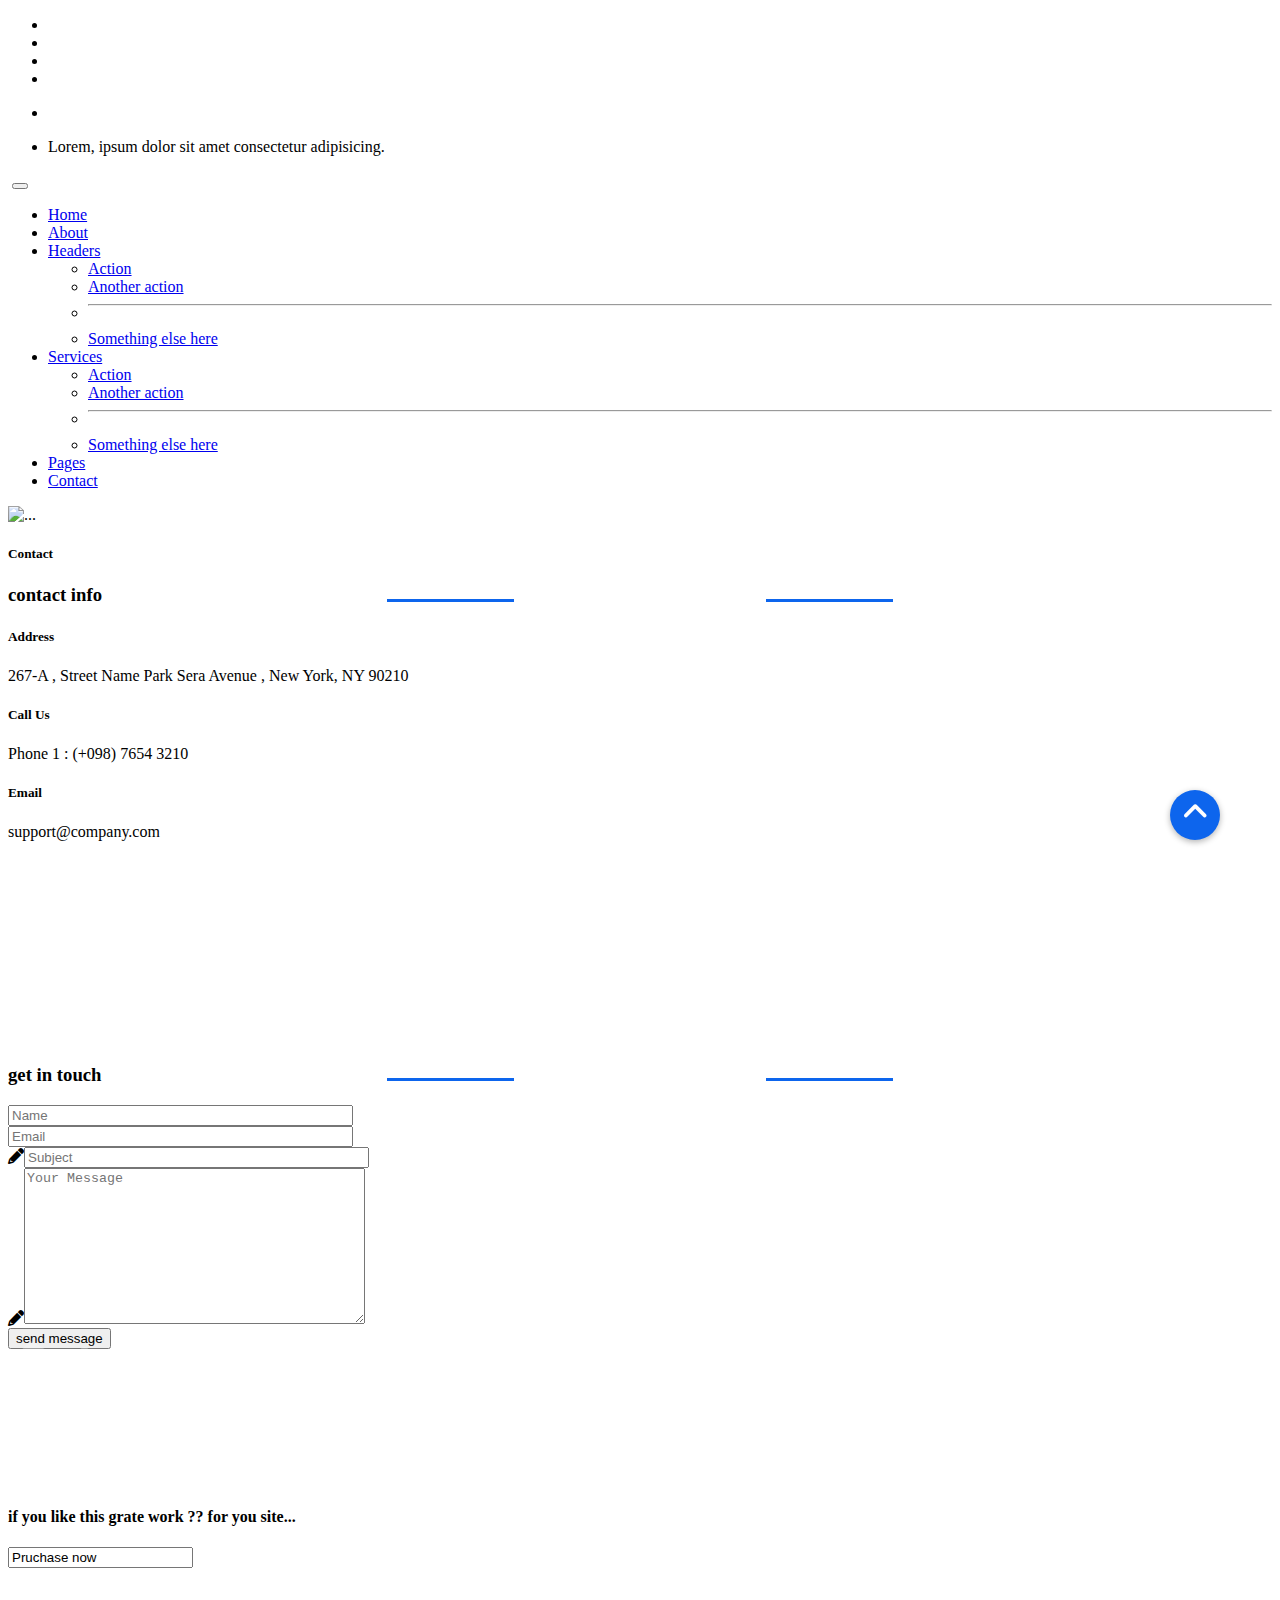
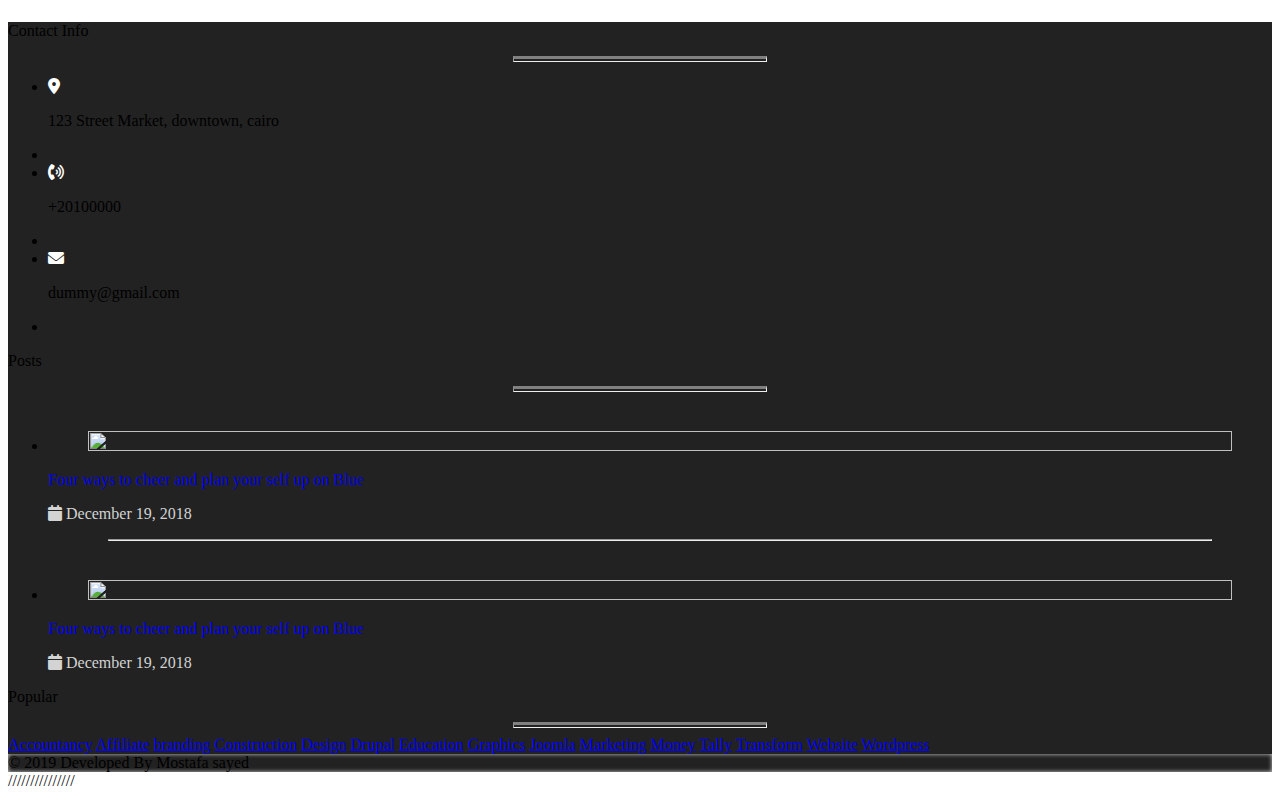
==== contact.html @ 852ded5d "all is done" ====
<!DOCTYPE html>
<html lang="en">

<head>
    <meta charset="UTF-8" />
    <meta http-equiv="X-UA-Compatible" content="IE=edge" />
    <meta name="viewport" content="width=device-width, initial-scale=1.0" />
    <title>Document</title>
    <link rel="stylesheet" href="css/all.css">
    <!--bootsrap-->
    <link href="https://cdn.jsdelivr.net/npm/bootstrap@5.1.3/dist/css/bootstrap.min.css" rel="stylesheet" integrity="sha384-1BmE4kWBq78iYhFldvKuhfTAU6auU8tT94WrHftjDbrCEXSU1oBoqyl2QvZ6jIW3" crossorigin="anonymous" />
    <link rel="stylesheet" href="css/style.css" />
</head>

<body>
    <div class=" bg-primary text-white">
        <div class="d-flex flex-row  container p-2  col-md-7">
            <ul class="row-cols-auto border-end">
                <li class="d-inline-block w-10 nav-link "><a href="#"><i class="fa-brands fa-facebook-f"></i></a></li>
                <li class="d-inline-block w-10 nav-link "><a href="#"><i class="fa-brands fa-twitter"></i></a></li>
                <li class="d-inline-block w-10 nav-link "><a href="#"><i class="fa-brands fa-linkedin-in"></i></a></li>
                <li class="d-inline-block w-10 nav-link "><a href="#"><i class="fa-brands fa-instagram"></i></a></li>
            </ul>
            <ul class="row-cols-auto ">
                <li class="nav-item w-10 p-2 d-inline-block"><i class="fa-solid fa-location-dot"></i></li>
                <li class="nav-item w-10 p-2 d-inline-block">
                    <p>Lorem, ipsum dolor sit amet consectetur adipisicing.</p>
                </li>
            </ul>
        </div>
        <!--second part-->
    </div>
    <!--//////////////////////////////////////// start of  navbar ///////////////////////////////////////////////////////////////-->
    <nav class="navbar navbar-expand-lg navbar-light bg-light">
        <div class="container">
            <a class="navbar-brand" href="#"><img src="http://digitaltemplatemarket.com/wp/tradex-premium/wp-content/uploads/sites/6/2019/05/Trade-X-Logo.png" alt="" /></a>
            <button class="navbar-toggler" type="button" data-bs-toggle="collapse" data-bs-target="#navbarSupportedContent" aria-controls="navbarSupportedContent" aria-expanded="false" aria-label="Toggle navigation">
          <span class="navbar-toggler-icon"></span>
        </button>
            <div class="collapse navbar-collapse" id="navbarSupportedContent">
                <ul class="navbar-nav ms-auto mb-2 mb-lg-0">
                    <li class="nav-item">
                        <a class="nav-link active" aria-current="page" href="#">Home</a>
                    </li>
                    <li class="nav-item">
                        <a class="nav-link" href="#">About</a>
                    </li>
                    <li class="nav-item dropdown">
                        <a class="nav-link dropdown-toggle" href="#" id="navbarDropdown" role="button" data-bs-toggle="dropdown" aria-expanded="false">
                Headers
              </a>
                        <ul class="dropdown-menu" aria-labelledby="navbarDropdown">
                            <li><a class="dropdown-item" href="#">Action</a></li>
                            <li><a class="dropdown-item" href="#">Another action</a></li>
                            <li>
                                <hr class="dropdown-divider" />
                            </li>
                            <li>
                                <a class="dropdown-item" href="#">Something else here</a>
                            </li>
                        </ul>
                    </li>
                    <li class="nav-item dropdown">
                        <a class="nav-link dropdown-toggle" href="#" id="navbarDropdown2" role="button" data-bs-toggle="dropdown" aria-expanded="false">
                Services
              </a>
                        <ul class="dropdown-menu" aria-labelledby="navbarDropdown2">
                            <li><a class="dropdown-item" href="#">Action</a></li>
                            <li><a class="dropdown-item" href="#">Another action</a></li>
                            <li>
                                <hr class="dropdown-divider" />
                            </li>
                            <li>
                                <a class="dropdown-item" href="#">Something else here</a>
                            </li>
                        </ul>
                    </li>
                    <li class="nav-item dropdown">
                        <a class="nav-link dropdown-toggle" href="#" id="navbarDropdown2" role="button" data-bs-toggle="dropdown" aria-expanded="false">Pages</a>
                    </li>
                    </li>
                    <li class="nav-item ">
                        <a class="nav-link " href="contact.html" target="_blank">Contact</a>
                    </li>
                </ul>
            </div>
        </div>
    </nav>
    <!--//////////////////////////////////////// start of  collapse///////////////////////////////////////////////////////////////-->
    <div id="carouselExampleControls" class="carousel slide mb-5 carousel-fade" data-bs-ride="carousel">

        <div class="carousel-inner">
            <div class="carousel-item active">
                <div class="card-img-overlay bg-dark bg-opacity-75"></div>
                <img src="http://dazzlersoftware.com/testwp/munix-pro/wp-content/themes/munix-pro/img/abt-ban.jpg" class="d-block w-100" alt="..." />
                <div class="carousel-caption d-none d-md-block">
                    <h5 class="fs-1">Contact</h5>
                </div>
            </div>
        </div>
    </div>
    <!--////////////////////////////////////////start of  form///////////////////////////////////////////////////////////////-->
    <section class="section-space bg-w">
        <div class="container">
            <div class="row">
                <!--======== features =========-->
                <div class="features">
                    <div class="col-sm-12">
                        <div class="all-title">

                            <h3 class="sec-title">
                                <span>contact info</span>
                            </h3>


                        </div>
                    </div>


                    <div class="col-md-4 col-sm-6 col-xs-12">
                        <div class="features-box">
                            <i class="flat flaticon-location-pin"></i>
                            <h5>Address</h5>
                            <p>267-A , Street Name Park Sera Avenue , New York, NY 90210</p>

                        </div>
                    </div>
                    <div class="col-md-4 col-sm-6 col-xs-12">
                        <div class="features-box">
                            <i class="flat flaticon-phone-call"></i>
                            <h5>Call Us</h5>
                            <p>Phone 1 : (+098) 7654 3210</p>

                        </div>
                    </div>
                    <div class="col-md-4 col-sm-6 col-xs-12">
                        <div class="features-box">
                            <i class="flat flaticon-email"></i>
                            <h5>Email</h5>
                            <p>support@company.com</p>

                        </div>
                    </div>
                </div>
                <p>&nbsp;</p>
                <p>&nbsp;</p>
                <p>&nbsp;</p>
                <p>&nbsp;</p>
                <p>&nbsp;</p>
                <p>&nbsp;</p>
                <div class="all-title mb-30">
                    <h3 class="sec-title">
                        <span>get in touch</span>
                    </h3>
                    <p class="title-bot-30"> </p>
                </div>
                <div role="form" class="wpcf7" id="wpcf7-f137-p16-o1" lang="en-US" dir="ltr">
                    <div class="screen-reader-response"></div>
                    <form action="/wp/tradex-premium/contact/#wpcf7-f137-p16-o1" method="post" class="wpcf7-form" novalidate="novalidate">
                        <div style="display: none;">
                            <input type="hidden" name="_wpcf7" value="137">
                            <input type="hidden" name="_wpcf7_version" value="5.0.4">
                            <input type="hidden" name="_wpcf7_locale" value="en_US">
                            <input type="hidden" name="_wpcf7_unit_tag" value="wpcf7-f137-p16-o1">
                            <input type="hidden" name="_wpcf7_container_post" value="16">
                        </div>
                        <div class="comment-form">
                            <div class="col-md-4">
                                <div class="form-wrap">
                                    <i class="fa fa-user-o"></i><span class="wpcf7-form-control-wrap name"><input type="text" name="name" value="" size="40" class="wpcf7-form-control wpcf7-text wpcf7-validates-as-required form-control" aria-required="true" aria-invalid="false" placeholder="Name"></span></div>
                            </div>
                            <div class="col-md-4">
                                <div class="form-wrap">
                                    <i class="fa fa-envelope-o"></i><span class="wpcf7-form-control-wrap email"><input type="email" name="email" value="" size="40" class="wpcf7-form-control wpcf7-text wpcf7-email wpcf7-validates-as-required wpcf7-validates-as-email form-control" aria-required="true" aria-invalid="false" placeholder="Email"></span></div>
                            </div>
                            <div class="col-md-4">
                                <div class="form-wrap">
                                    <i class="fa fa-pencil"></i><span class="wpcf7-form-control-wrap subject"><input type="text" name="subject" value="" size="40" class="wpcf7-form-control wpcf7-text wpcf7-validates-as-required form-control" aria-required="true" aria-invalid="false" placeholder="Subject"></span></div>
                            </div>
                            <div class="col-md-12">
                                <div class="form-wrap">
                                    <i class="fa fa-pencil"></i><span class="wpcf7-form-control-wrap message"><textarea name="message" cols="40" rows="10" class="wpcf7-form-control wpcf7-textarea form-control" aria-invalid="false" placeholder="Your Message"></textarea></span></div>
                            </div>
                            <div class="col-md-12">
                                <input type="submit" value="send message" class="wpcf7-form-control wpcf7-submit btn btn-custom"><span class="ajax-loader"></span>
                            </div>
                        </div>
                        <div class="wpcf7-response-output wpcf7-display-none"></div>
                    </form>
                </div>
            </div>
        </div>
    </section>
    <!--////////////////////////////////////////start of  talk us///////////////////////////////////////////////////////////////-->
    <div class=" bg-primary" style="padding: 3% 0%;">
        <div class="container d-flex flex-row flex-nowrap justify-content-between position-relative">
            <i class="fa-solid fa-phone-volume col-1 position-absolute call-icon"></i>
            <h4 class="fw-bold text-white  px-3 py-3">if you like this grate work ?? for you site...</h4>
            <input class="btn border rounded-pill w-auto mb-4 mt-4 fs-lg-5 bg-white fw-bold text-primary py-3 px-md-5 px-lg-5 px-sm-2" value="Pruchase now">
        </div>
    </div>
    <!--////////////////////////////////////////start of  footer///////////////////////////////////////////////////////////////-->
    <footer class="">
        <div class="container">
            <div class="d-flex flex-row justify-content-between">
                <!--contact info col-->
                <div class="d-flex  flex-column flex-lg-nowrap flex-md-nowrap flex-sm-wrap col-md-4 col-sm-6 mb-30">
                    <p class="fw-bold fs-2 text-light">Contact Info</p>
                    <hr class="foot-hr text-primary border-primary">
                    <ul class="list-unstyled text-white">
                        <li>
                            <i class="fa-solid fa-location-dot d-inline-block"></i>
                            <p class="d-inline-block">123 Street Market, downtown, cairo</p>
                        </li>
                        <li>
                        </li>
                        <li><i class="fa-solid fa-phone-volume d-inline-block"></i>
                            <p class="d-inline-block">+20100000</p>
                        </li>
                        <li>
                        </li>
                        <li><i class="fa-solid fa-envelope"></i>
                            <p class="d-inline-block">dummy@gmail.com</p>
                        </li>
                        <li>
                        </li>
                    </ul>
                </div>
                <!--end of contact info col-->
                <!-- the 2dn col-->
                <div class="d-flex  flex-column flex-lg-nowrap flex-md-nowrap flex-sm-wrap col-md-4 col-sm-6 mb-30">
                    <p class="fw-bold fs-2 text-light">Posts</p>
                    <hr class="foot-hr text-primary border-primary">
                    <ul class="list-unstyled text-white">
                        <li class="d-flex flex-row">
                            <figure class="w-25 mx-2">
                                <a href="#">
                                    <img class="foot-img" src="https://digitaltemplatemarket.com/wp/tradex-premium/wp-content/uploads/sites/6/2018/11/gallery2-1.png" class="attachment-post-thumbnail size-post-thumbnail wp-post-image" alt="" loading="lazy" srcset="https://digitaltemplatemarket.com/wp/tradex-premium/wp-content/uploads/sites/6/2018/11/gallery2-1.png 427w, https://digitaltemplatemarket.com/wp/tradex-premium/wp-content/uploads/sites/6/2018/11/gallery2-1-227x300.png 227w">                                    </a>
                            </figure>
                            <div>
                                <a class="non-link text-white fs-5" href="#">Four ways to cheer and plan your self up on Blue</a>
                                <p style="color: lightgray;"><i class="fa fa-calendar"></i> December 19, 2018</p>
                            </div>
                        </li>
                        <hr class="text-center text-primary border-light bg-light border-3 border-bottom" style="width: 90%;">
                        <li class="d-flex flex-row">
                            <figure class="w-25 mx-2">
                                <a href="#">
                                    <img class="foot-img" src="https://digitaltemplatemarket.com/wp/tradex-premium/wp-content/uploads/sites/6/2018/11/bg3.jpg"> </a>
                            </figure>
                            <div>
                                <a class="non-link text-white fs-5" href="#">Four ways to cheer and plan your self up on Blue</a>
                                <p style="color: lightgray;"><i class="fa fa-calendar"></i> December 19, 2018</p>
                            </div>
                        </li>
                    </ul>
                </div>
                <!--end of the 2dn col-->
                <!-- the third col-->
                <div class="d-flex mx-4 flex-column flex-lg-nowrap flex-md-nowrap flex-sm-wrap col-md-4 col-sm-6 mb-30">
                    <p class="fw-bold fs-2 text-light">Popular</p>
                    <hr class="foot-hr text-primary border-primary">
                    <div>
                        <a href="#" class="foot-btns d-inline-block btn border rounded-pill bg-white text-black">Accountancy</a>
                        <a href="#" class="foot-btns d-inline-block btn border rounded-pill bg-white text-black">Affiliate</a>
                        <a href="#" class="foot-btns d-inline-block btn border rounded-pill bg-white text-black">branding</a>
                        <a href="#" class="foot-btns d-inline-block btn border rounded-pill bg-white text-black">Construction</a>
                        <a href="#" class="foot-btns d-inline-block btn border rounded-pill bg-white text-black">Design</a>
                        <a href="#" class="foot-btns d-inline-block btn border rounded-pill bg-white text-black">Drupal</a>
                        <a href="#" class="foot-btns d-inline-block btn border rounded-pill bg-white text-black">Education</a>
                        <a href="#" class="foot-btns d-inline-block btn border rounded-pill bg-white text-black">Graphics</a>
                        <a href="#" class="foot-btns d-inline-block btn border rounded-pill bg-white text-black">Joomla</a>
                        <a href="#" class="foot-btns d-inline-block btn border rounded-pill bg-white text-black">Marketing</a>
                        <a href="#" class="foot-btns d-inline-block btn border rounded-pill bg-white text-black">Money</a>
                        <a href="#" class="foot-btns d-inline-block btn border rounded-pill bg-white text-black">Tally</a>
                        <a href="#" class="foot-btns d-inline-block btn border rounded-pill bg-white text-black">Transform</a>
                        <a href="#" class="foot-btns d-inline-block btn border rounded-pill bg-white text-black">Website</a>
                        <a href="#" class="foot-btns d-inline-block btn border rounded-pill bg-white text-black">Wordpress</a></div>
                </div>

                <!--end of the third col-->
            </div>
            <!--end of flex row -->
        </div>
        <!--end of container -->
        <div class="text-capitalize text-center shadow-div">
            <div class="container">
                <div class="row">
                    <div class="col-sm-12 text-primary fw-bold fs-5 py-4">
                        <a>© 2019 Developed By Mostafa sayed</a>
                    </div>
                </div>
            </div>
        </div>
    </footer>
    <a id="scrollUpBtn" href="#">
        <i class="fa fa-angle-up"></i>
    </a>


    ///////////////
    <script src="https://cdn.jsdelivr.net/npm/bootstrap@5.1.3/dist/js/bootstrap.bundle.min.js " integrity="sha384-ka7Sk0Gln4gmtz2MlQnikT1wXgYsOg+OMhuP+IlRH9sENBO0LRn5q+8nbTov4+1p " crossorigin="anonymous "></script>
</body>

</html>
---- css/style.css ----
:root {
    /* adding my fonts */
    --blue: #0d65ed;
    --white: #faf0e6;
    --dark: #1a1a1a;
    /* other fonts for themes */
    --green: #1abc9c;
    --rose: #fc3d6a;
    --purple: #570be1;
    --orange-red: #ff784b;
}

.carousel-item img {
    height: 600px;
}

.carousel-caption {
    bottom: 13.25rem;
}

.carousel-indicators [data-bs-target] {
    width: 12px;
    height: 12px;
}

.carousel-indicators [data-bs-target]:hover {
    width: 15px;
    height: 15px;
    background-color: var(--dark);
    /* this is my color var */
}

.carousel-indicators {
    left: auto;
    flex-direction: column !important;
    justify-content: center;
    padding: 0;
    margin-right: 3%;
    margin-bottom: 13rem !important;
    margin-left: 15% !important;
    list-style: none;
}

.dropdown:hover .dropdown-menu {
    display: block;
}

.dropdown-item:focus,
.dropdown-item:hover {
    color: white;
    background-color: #3a6fa5;
}

.nav-pills .nav-link.active,
.nav-pills .show>.nav-link {
    background-color: olivedrab;
}

.progress-bar {
    width: 25%;
}

.progress-container:hover .progress-bar {
    width: 100%;
}

.fa-brands,
.fa-solid {
    color: white;
}

.black-icon {
    color: black;
    width: 16%;
    line-height: 5;
}

.black-icon * {
    font-size: 19px;
}

.detail-content:hover {
    color: var(--blue) !important;
}

.detail-box {
    margin: 0% 0%;
    padding: 0;
    padding-left: 1%;
    background-color: white;
}

.flodiv {
    left: -6%;
    top: 4%;
    width: 37%;
    height: 80%;
}

.hov:hover,
i:hover {
    color: var(--blue) !important;
}

.counters {
    width: 100%;
    margin: 40px 0px;
    background-color: whitesmoke;
}

.c-icon {
    vertical-align: middle;
    display: table-cell;
    height: 65px;
    width: 65px;
    box-shadow: 0px 0px 50px 0px rgb(67 67 67 / 25%);
    -webkit-box-shadow: 0px 0px 50px 0px rgb(67 67 67 / 25%);
    color: #0c65ed;
    font-size: 40px;
    padding-top: 9px;
    text-align: center;
    border-radius: 5px;
    margin-right: 10px;
    background-color: #fff;
}

.counter-wrap {
    margin: 0;
    margin-top: 30px;
    margin-bottom: 30px;
}

.counter-outer {
    vertical-align: middle;
    display: table-cell;
    padding-left: 25px;
    text-transform: capitalize;
    width: 60%;
}

.hidden {
    display: none;
}

.shown:hover+.hidden {
    display: inline-block;
}


/* ////////////////////////////// */

.showw-one {
    display: none;
}

.project-one:hover {
    box-shadow: 0 0 10px #1a1a1a;
}

.project-one:hover .showw-one {
    display: inline-block;
}

.row {
    justify-content: space-between;
}

.team {
    background-color: #f9f9f9;
}

.hi {
    border-color: black !important;
    width: 70%;
    margin-left: 14%;
    border: 2px solid black;
}

.members:hover .hi {
    display: none;
}

.sh {
    display: none;
}

.members:hover .sh {
    display: inline;
}

.up {
    width: 100%;
    top: 100%;
    position: absolute;
}

.members:hover .up {
    top: 77% !important;
}

.hovvv:hover {
    background-color: var(--green);
    text-decoration: none !important;
    color: white !important;
}

.not-link:hover {
    color: #f9f9f9;
}

.left-pill {
    border-bottom-right-radius: 0 !important;
    border-top-right-radius: 0 !important;
}

.right-pill {
    border-bottom-left-radius: 0 !important;
    border-top-left-radius: 0 !important;
}

.activeNow {
    background-color: var(--blue);
}

.activeNow a #pm-i {
    color: #fff !important;
}

.activeNow a #py-i {
    color: #fff !important;
}

.isActive {
    display: flex !important;
}

.isNotActive {
    display: none !important;
}

h3 {
    position: relative;
}

h3::before {
    text-align: center;
    content: "";
    color: var(--blue);
    display: inline-block;
    width: 10%;
    height: 3px;
    top: 65%;
    background-color: var(--blue);
    position: absolute;
    left: 30%;
}

h3::after {
    text-align: center;
    content: "";
    color: var(--blue);
    display: inline-block;
    width: 10%;
    height: 3px;
    top: 65%;
    background-color: var(--blue);
    position: absolute;
    right: 30%;
}

.redahov:hover .yup {
    margin-left: 4%;
}

.horHr {
    width: 30% !important;
    color: var(--blue);
    border-top: 3px solid !important;
}

.ele:hover {}

img {
    max-width: 100%;
    box-sizing: border-box;
}

.blog-img {
    transition: all 0.3s linear;
    width: 100%;
}

.ele:hover .blog-img {
    transform: scale(1.1) rotate(-2deg);
    max-width: 100%;
}

.ele:hover .slide_side {
    background-color: var(--blue) !important;
}

.ele:hover .horHr {
    width: 100% !important;
}

.meetClintTitle {
    margin-left: 25%;
    box-sizing: border-box;
}


/*.meetClintTitle::before {
    text-align: center;
    content: "";
    color: var(--blue);
    display: inline-block;
    width: 10%;
    height: 3px;
    top: 65%;
    background-color: var(--blue);
    position: absolute;
    left: -12%;
}*/


/* .meetClintTitle::after {
    text-align: center;
    content: "";
    color: var(--blue);
    display: inline-block;
    width: 10%;
    height: 4px;
    top: 7%;
    background-color: var(--blue);
    position: absolute;
    right: 30%;
} */

.meetClintTitle h3::after {
    display: none;
}

.meetClintTitle h3::before {
    left: 31%;
}

.call-icon {
    font-size: 100px;
    color: #fff;
    top: 50%;
    transform: translateY(-45%);
    opacity: 0.3;
    left: -7%;
}

.call-icon:hover {
    color: #fff !important;
}

footer {
    background-color: #222;
}

.shadow-div {
    box-shadow: 0px 0px 4px lightgrey inset;
}

.foot-hr {
    width: 20% !important;
    height: 2px !important;
    border-top: 3px solid !important;
}

.foot-btns {
    width: 70% !important;
    width: fit-content !important;
}

.foot-btns:hover {
    background-color: var(--blue) !important;
    color: white !important;
    border-color: var(--blue) !important;
}

.non-link {
    text-decoration: none;
}

.foot-img {
    height: 100% !important;
    width: 100% !important;
    margin-top: 2%;
}

.foot-img:hover {
    opacity: 0.5;
}

#scrollUpBtn {
    background-color: var(--blue);
    border-radius: 50%;
    bottom: 60px;
    right: 60px;
    box-shadow: 0 2px 6px 0 rgb(0 0 0 / 30%);
    color: #fff;
    font-size: 30px;
    height: 50px;
    text-align: center;
    width: 50px;
    line-height: 46px;
    -webkit-transition-duration: 500ms;
    transition-duration: 500ms;
    position: fixed;
    z-index: 2147483647;
    display: block;
}

#scrollUpBtn i:hover {
    color: white !important;
}

.cardd:hover .hidd {
    display: inline-block !important;
}
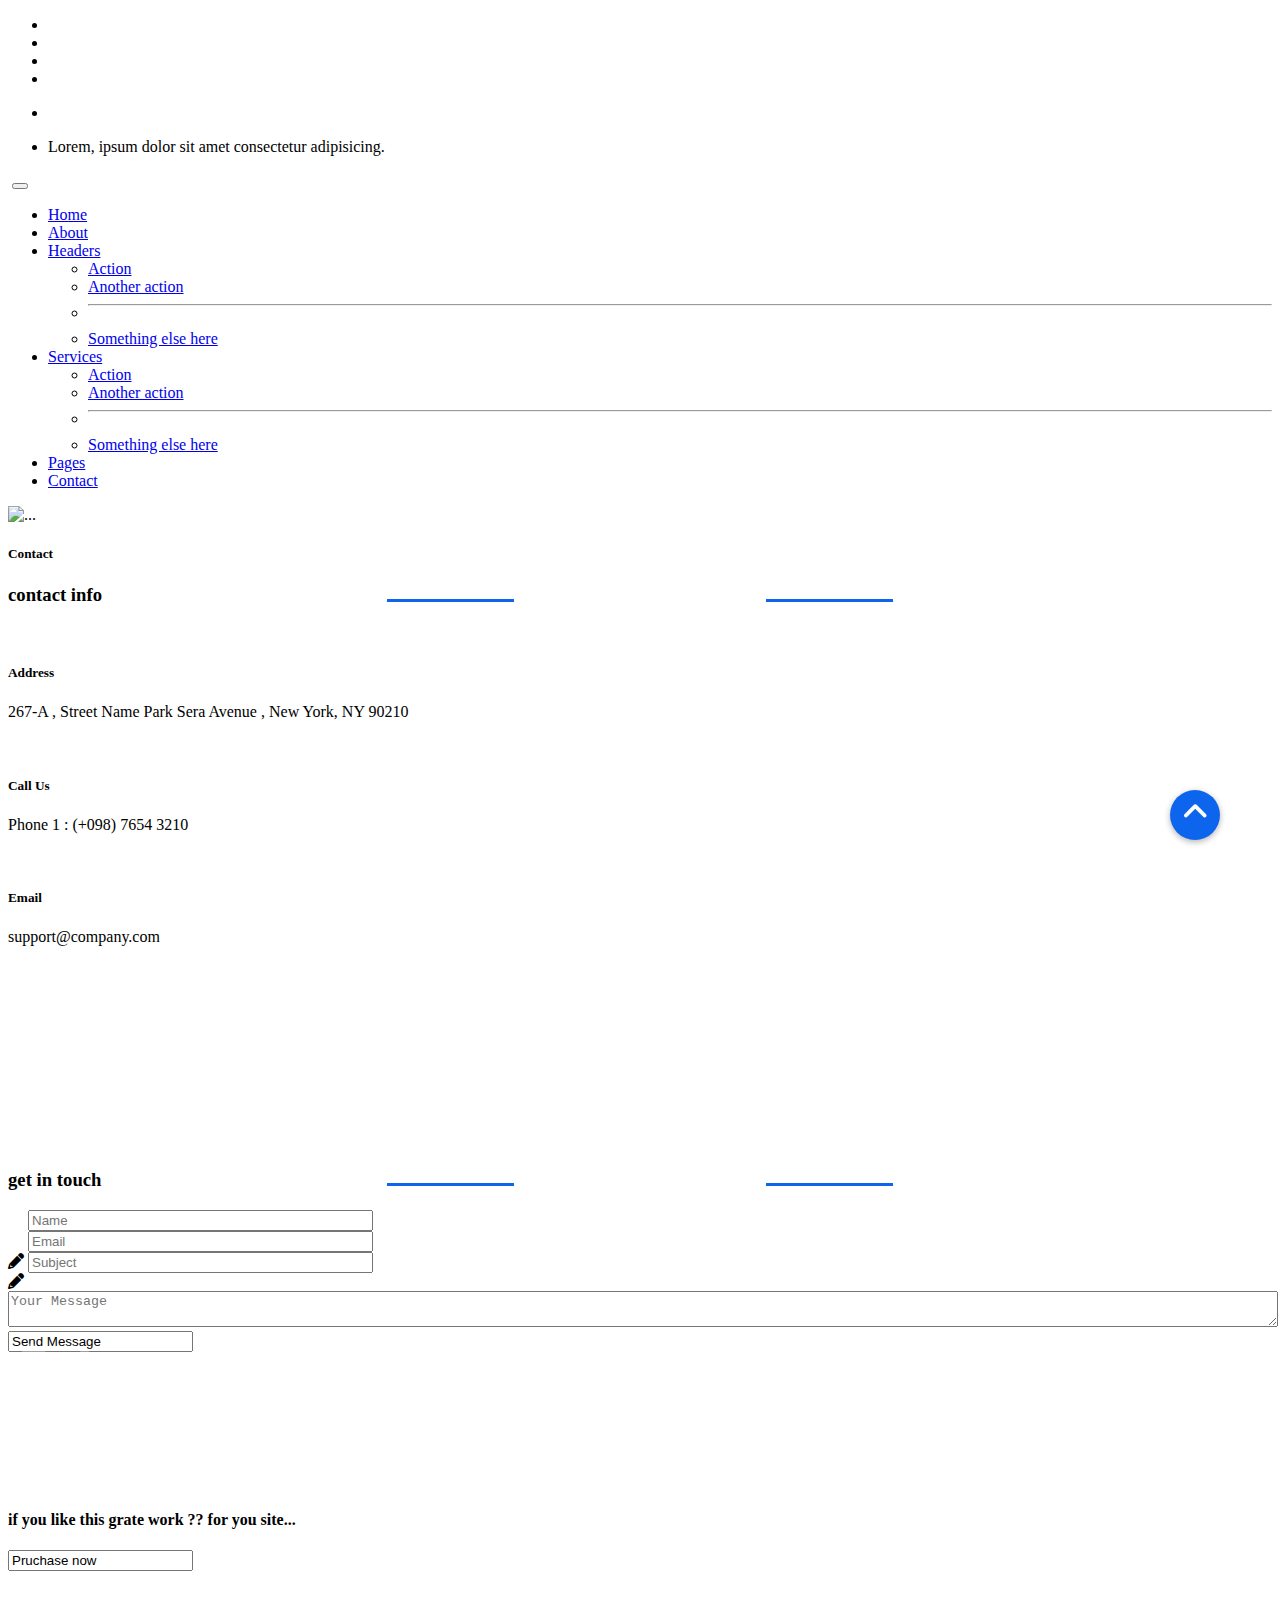
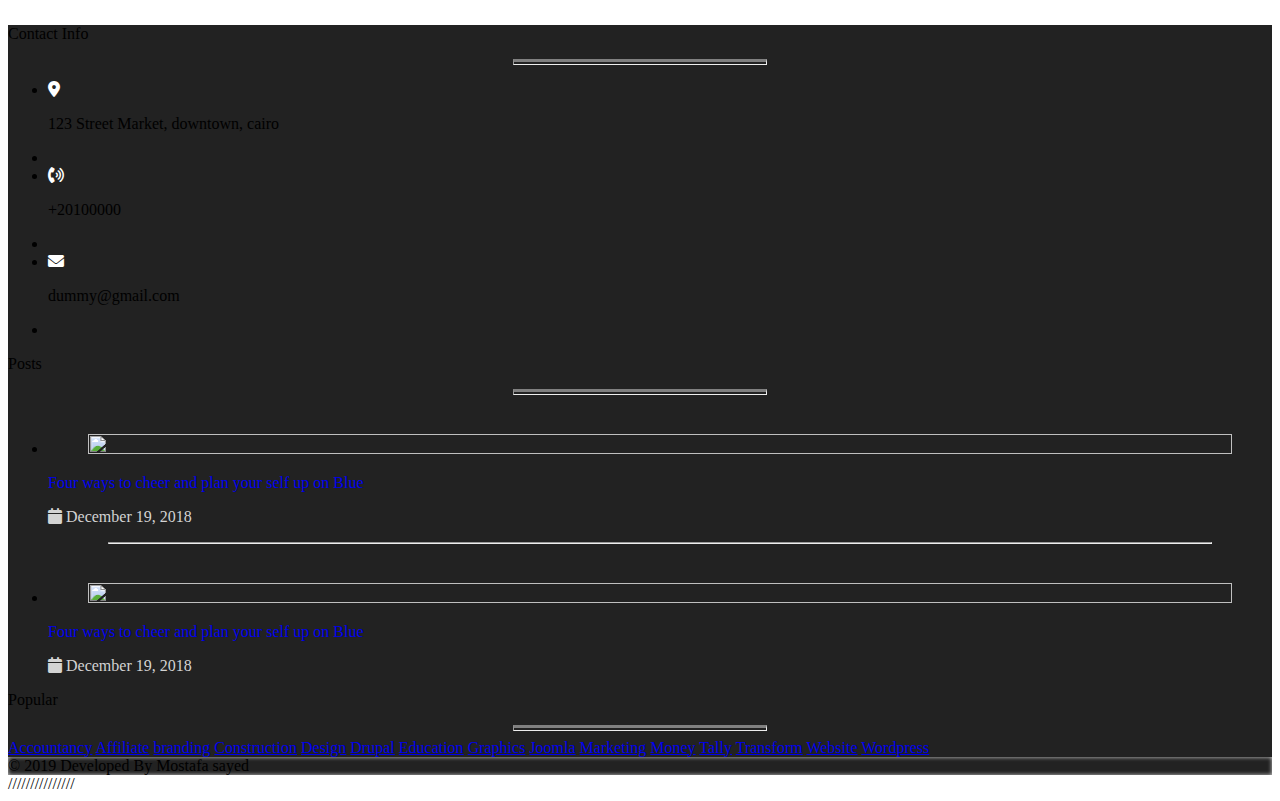
==== commit 7148e008: "all is done" ====
--- a/contact.html
+++ b/contact.html
@@ -102,92 +102,68 @@
     <!--////////////////////////////////////////start of  form///////////////////////////////////////////////////////////////-->
     <section class="section-space bg-w">
         <div class="container">
-            <div class="row">
-                <!--======== features =========-->
-                <div class="features">
-                    <div class="col-sm-12">
-                        <div class="all-title">
-
-                            <h3 class="sec-title">
-                                <span>contact info</span>
-                            </h3>
-
-
+            <h3 class="fs-1 fw-bold text-center text-capitalize">contact info</h3>
+            <div class="d-flex flex-row flex-nowrap mt-5 text-center">
+                <div class="col-md-4 col-sm-6 col-xs-12">
+                    <div>
+                        <i class="fa-solid fa-location-dot text-primary mt-5 fs-1"></i>
+                        <h5 class="mt-4 mb-4">Address</h5>
+                        <p>267-A , Street Name Park Sera Avenue , New York, NY 90210</p>
+                    </div>
+                </div>
+                <div class="col-md-4 col-sm-6 col-xs-12">
+                    <div class="features-box">
+                        <i class="fa-solid fa-phone-volume text-primary mt-5 fs-1"></i>
+                        <h5 class="mt-4 mb-4">Call Us</h5>
+                        <p>Phone 1 : (+098) 7654 3210</p>
+                    </div>
+                </div>
+                <div class="col-md-4 col-sm-6 col-xs-12">
+                    <div class="features-box">
+                        <i class="fa-solid fa-envelope text-primary mt-5 fs-1"></i>
+                        <h5 class="mt-4 mb-4">Email</h5>
+                        <p>support@company.com</p>
+                    </div>
+                </div>
+            </div>
+            <p>&nbsp;</p>
+            <p>&nbsp;</p>
+            <p>&nbsp;</p>
+            <p>&nbsp;</p>
+            <p>&nbsp;</p>
+            <p>&nbsp;</p>
+            <div class="all-title mb-30">
+                <h3 class="fs-1 fw-bold text-center text-capitalize">get in touch</h3>
+            </div>
+            <div role="form" class="wpcf7" id="wpcf7-f137-p16-o1" lang="en-US" dir="ltr">
+                <div class="screen-reader-response"></div>
+                <form action="" method="post" class="">
+                    <div class="">
+                        <div class="d-flex flex-row justify-content-between mt-5 mb-5">
+                            <div class="d-inline-block border-bottom border-dark col-4 mx-2">
+                                <i class="fa-solid fa-user-large d-inline-block text-black"></i>
+                                <input type="text" class="border-0" name="name" value="" size="40" placeholder="Name">
+                            </div>
+
+                            <div class="d-inline-block border-bottom border-dark col-4 mx-2">
+                                <i class="fa-solid fa-envelope d-inline-block text-black"></i>
+                                <input type="text" class="border-0" name="name" value="" size="40" placeholder="Email">
+                            </div>
+                            <div class="d-inline-block border-bottom border-dark col-4 mx-2">
+                                <i class="fa fa-pencil d-inline-block text-black"></i>
+                                <input type="text" class="border-0" name="name" value="" size="40" placeholder="Subject">
+                            </div>
                         </div>
-                    </div>
-
-
-                    <div class="col-md-4 col-sm-6 col-xs-12">
-                        <div class="features-box">
-                            <i class="flat flaticon-location-pin"></i>
-                            <h5>Address</h5>
-                            <p>267-A , Street Name Park Sera Avenue , New York, NY 90210</p>
-
+                        <div class="col-md-12 d-flex  border-bottom border-dark">
+                            <i class="fa fa-pencil d-inline-block text-black"></i>
+                            <textarea style="width: 100%;" name="message" class="border-0 d-inline-block mb-3" placeholder="Your Message"></textarea>
                         </div>
-                    </div>
-                    <div class="col-md-4 col-sm-6 col-xs-12">
-                        <div class="features-box">
-                            <i class="flat flaticon-phone-call"></i>
-                            <h5>Call Us</h5>
-                            <p>Phone 1 : (+098) 7654 3210</p>
-
+                        <div class="col-md-12">
+                            <input class="btn border rounded-pill  mb-4 mt-4 fs-lg-3 bg-primary fw-bold text-white py-3 px-md-5 px-lg-3 px-sm-2" value="Send Message">
                         </div>
-                    </div>
-                    <div class="col-md-4 col-sm-6 col-xs-12">
-                        <div class="features-box">
-                            <i class="flat flaticon-email"></i>
-                            <h5>Email</h5>
-                            <p>support@company.com</p>
-
-                        </div>
-                    </div>
-                </div>
-                <p>&nbsp;</p>
-                <p>&nbsp;</p>
-                <p>&nbsp;</p>
-                <p>&nbsp;</p>
-                <p>&nbsp;</p>
-                <p>&nbsp;</p>
-                <div class="all-title mb-30">
-                    <h3 class="sec-title">
-                        <span>get in touch</span>
-                    </h3>
-                    <p class="title-bot-30"> </p>
-                </div>
-                <div role="form" class="wpcf7" id="wpcf7-f137-p16-o1" lang="en-US" dir="ltr">
-                    <div class="screen-reader-response"></div>
-                    <form action="/wp/tradex-premium/contact/#wpcf7-f137-p16-o1" method="post" class="wpcf7-form" novalidate="novalidate">
-                        <div style="display: none;">
-                            <input type="hidden" name="_wpcf7" value="137">
-                            <input type="hidden" name="_wpcf7_version" value="5.0.4">
-                            <input type="hidden" name="_wpcf7_locale" value="en_US">
-                            <input type="hidden" name="_wpcf7_unit_tag" value="wpcf7-f137-p16-o1">
-                            <input type="hidden" name="_wpcf7_container_post" value="16">
-                        </div>
-                        <div class="comment-form">
-                            <div class="col-md-4">
-                                <div class="form-wrap">
-                                    <i class="fa fa-user-o"></i><span class="wpcf7-form-control-wrap name"><input type="text" name="name" value="" size="40" class="wpcf7-form-control wpcf7-text wpcf7-validates-as-required form-control" aria-required="true" aria-invalid="false" placeholder="Name"></span></div>
-                            </div>
-                            <div class="col-md-4">
-                                <div class="form-wrap">
-                                    <i class="fa fa-envelope-o"></i><span class="wpcf7-form-control-wrap email"><input type="email" name="email" value="" size="40" class="wpcf7-form-control wpcf7-text wpcf7-email wpcf7-validates-as-required wpcf7-validates-as-email form-control" aria-required="true" aria-invalid="false" placeholder="Email"></span></div>
-                            </div>
-                            <div class="col-md-4">
-                                <div class="form-wrap">
-                                    <i class="fa fa-pencil"></i><span class="wpcf7-form-control-wrap subject"><input type="text" name="subject" value="" size="40" class="wpcf7-form-control wpcf7-text wpcf7-validates-as-required form-control" aria-required="true" aria-invalid="false" placeholder="Subject"></span></div>
-                            </div>
-                            <div class="col-md-12">
-                                <div class="form-wrap">
-                                    <i class="fa fa-pencil"></i><span class="wpcf7-form-control-wrap message"><textarea name="message" cols="40" rows="10" class="wpcf7-form-control wpcf7-textarea form-control" aria-invalid="false" placeholder="Your Message"></textarea></span></div>
-                            </div>
-                            <div class="col-md-12">
-                                <input type="submit" value="send message" class="wpcf7-form-control wpcf7-submit btn btn-custom"><span class="ajax-loader"></span>
-                            </div>
-                        </div>
-                        <div class="wpcf7-response-output wpcf7-display-none"></div>
-                    </form>
-                </div>
+
+                    </div>
+                </form>
             </div>
         </div>
     </section>
@@ -296,8 +272,6 @@
     <a id="scrollUpBtn" href="#">
         <i class="fa fa-angle-up"></i>
     </a>
-
-
     ///////////////
     <script src="https://cdn.jsdelivr.net/npm/bootstrap@5.1.3/dist/js/bootstrap.bundle.min.js " integrity="sha384-ka7Sk0Gln4gmtz2MlQnikT1wXgYsOg+OMhuP+IlRH9sENBO0LRn5q+8nbTov4+1p " crossorigin="anonymous "></script>
 </body>
--- a/css/style.css
+++ b/css/style.css
@@ -278,8 +278,6 @@
     border-top: 3px solid !important;
 }
 
-.ele:hover {}
-
 img {
     max-width: 100%;
     box-sizing: border-box;
@@ -307,34 +305,6 @@
     margin-left: 25%;
     box-sizing: border-box;
 }
-
-
-/*.meetClintTitle::before {
-    text-align: center;
-    content: "";
-    color: var(--blue);
-    display: inline-block;
-    width: 10%;
-    height: 3px;
-    top: 65%;
-    background-color: var(--blue);
-    position: absolute;
-    left: -12%;
-}*/
-
-
-/* .meetClintTitle::after {
-    text-align: center;
-    content: "";
-    color: var(--blue);
-    display: inline-block;
-    width: 10%;
-    height: 4px;
-    top: 7%;
-    background-color: var(--blue);
-    position: absolute;
-    right: 30%;
-} */
 
 .meetClintTitle h3::after {
     display: none;
@@ -421,4 +391,9 @@
 
 .cardd:hover .hidd {
     display: inline-block !important;
+}
+
+form input:focus,
+form textarea:focus {
+    outline: none;
 }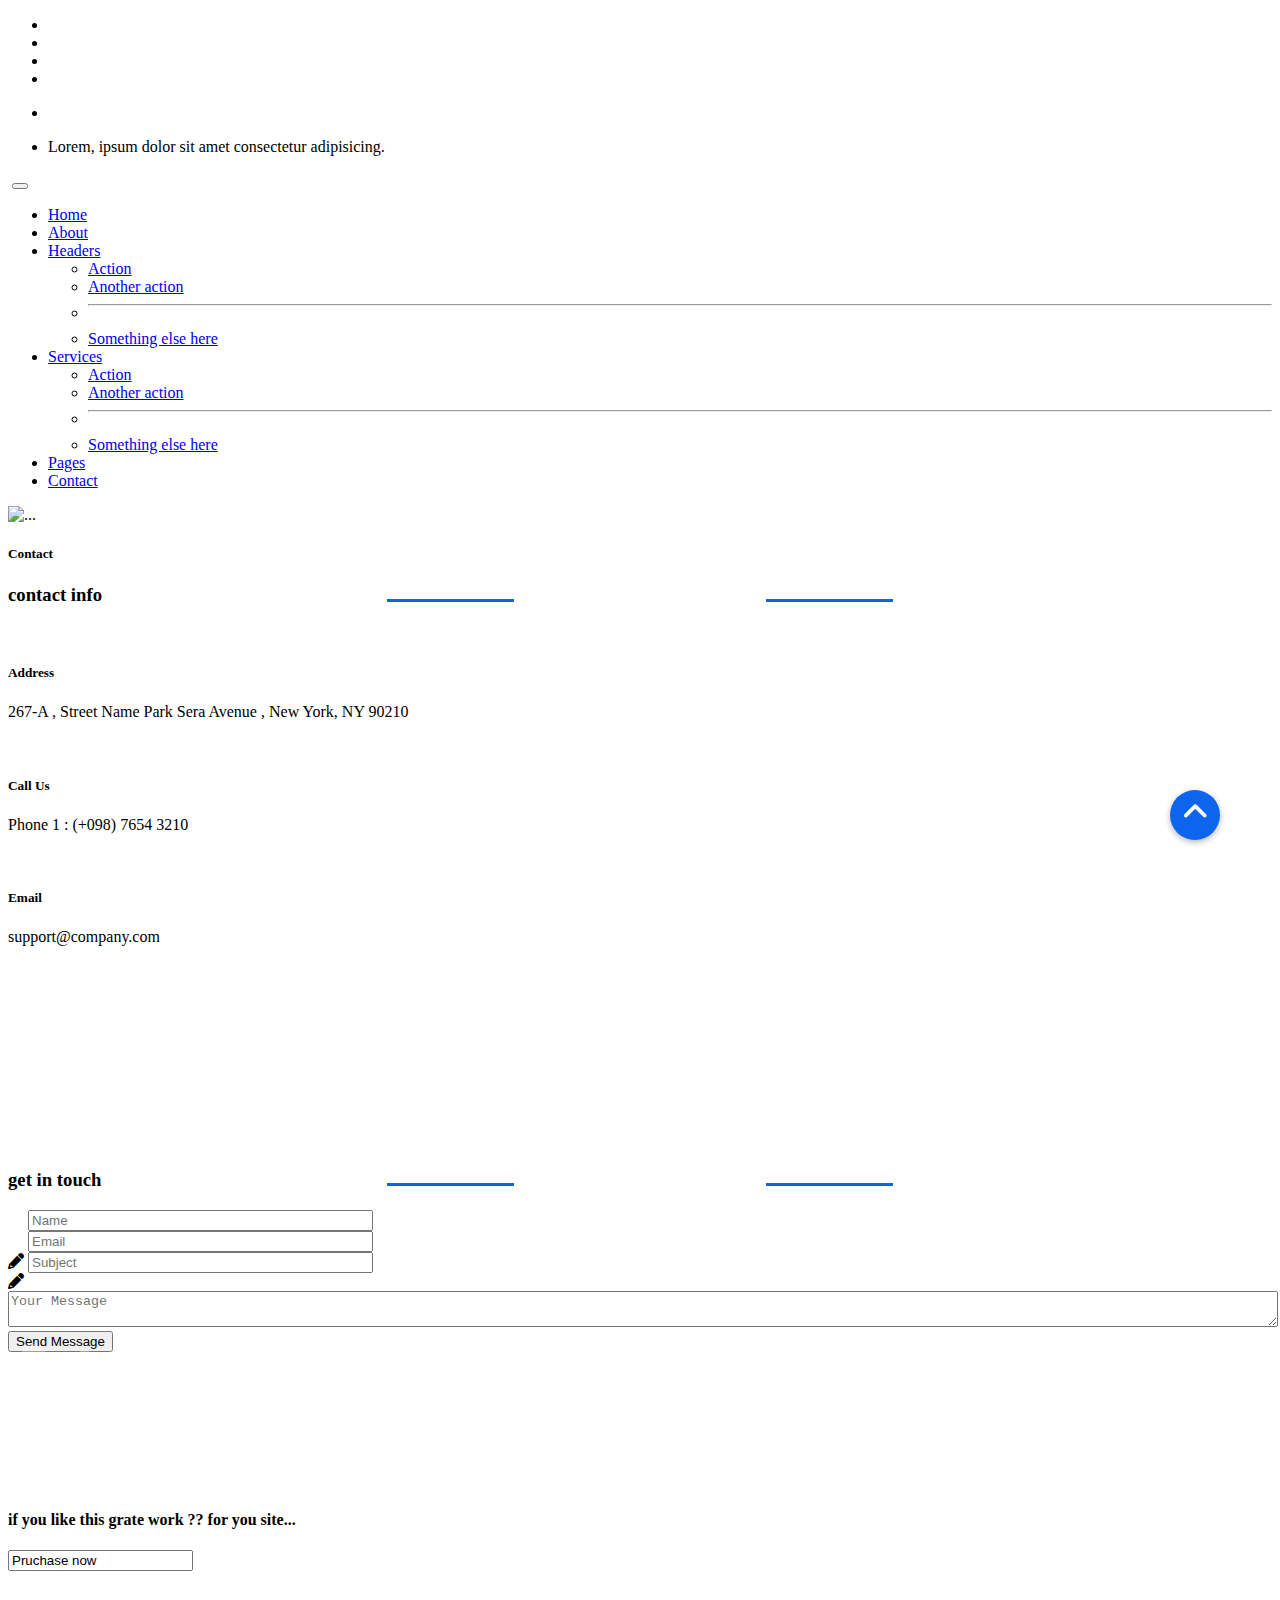
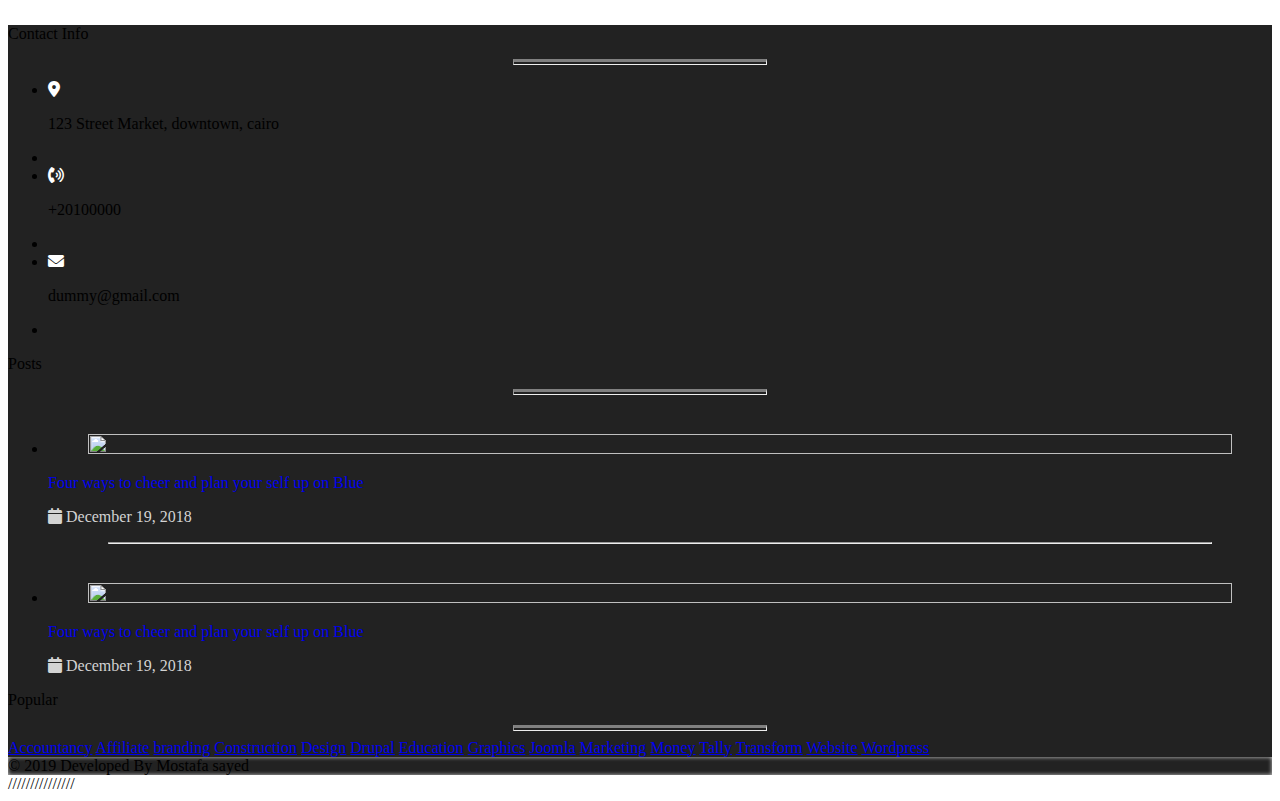
==== commit 5702a473: "all is done" ====
--- a/contact.html
+++ b/contact.html
@@ -159,7 +159,7 @@
                             <textarea style="width: 100%;" name="message" class="border-0 d-inline-block mb-3" placeholder="Your Message"></textarea>
                         </div>
                         <div class="col-md-12">
-                            <input class="btn border rounded-pill  mb-4 mt-4 fs-lg-3 bg-primary fw-bold text-white py-3 px-md-5 px-lg-3 px-sm-2" value="Send Message">
+                            <input class="btn border rounded-pill mb-4 mt-4 fs-lg-3 bg-primary fw-bold text-white py-3 px-md-5 px-lg-3 px-sm-2" type="submit" value="Send Message">
                         </div>
 
                     </div>
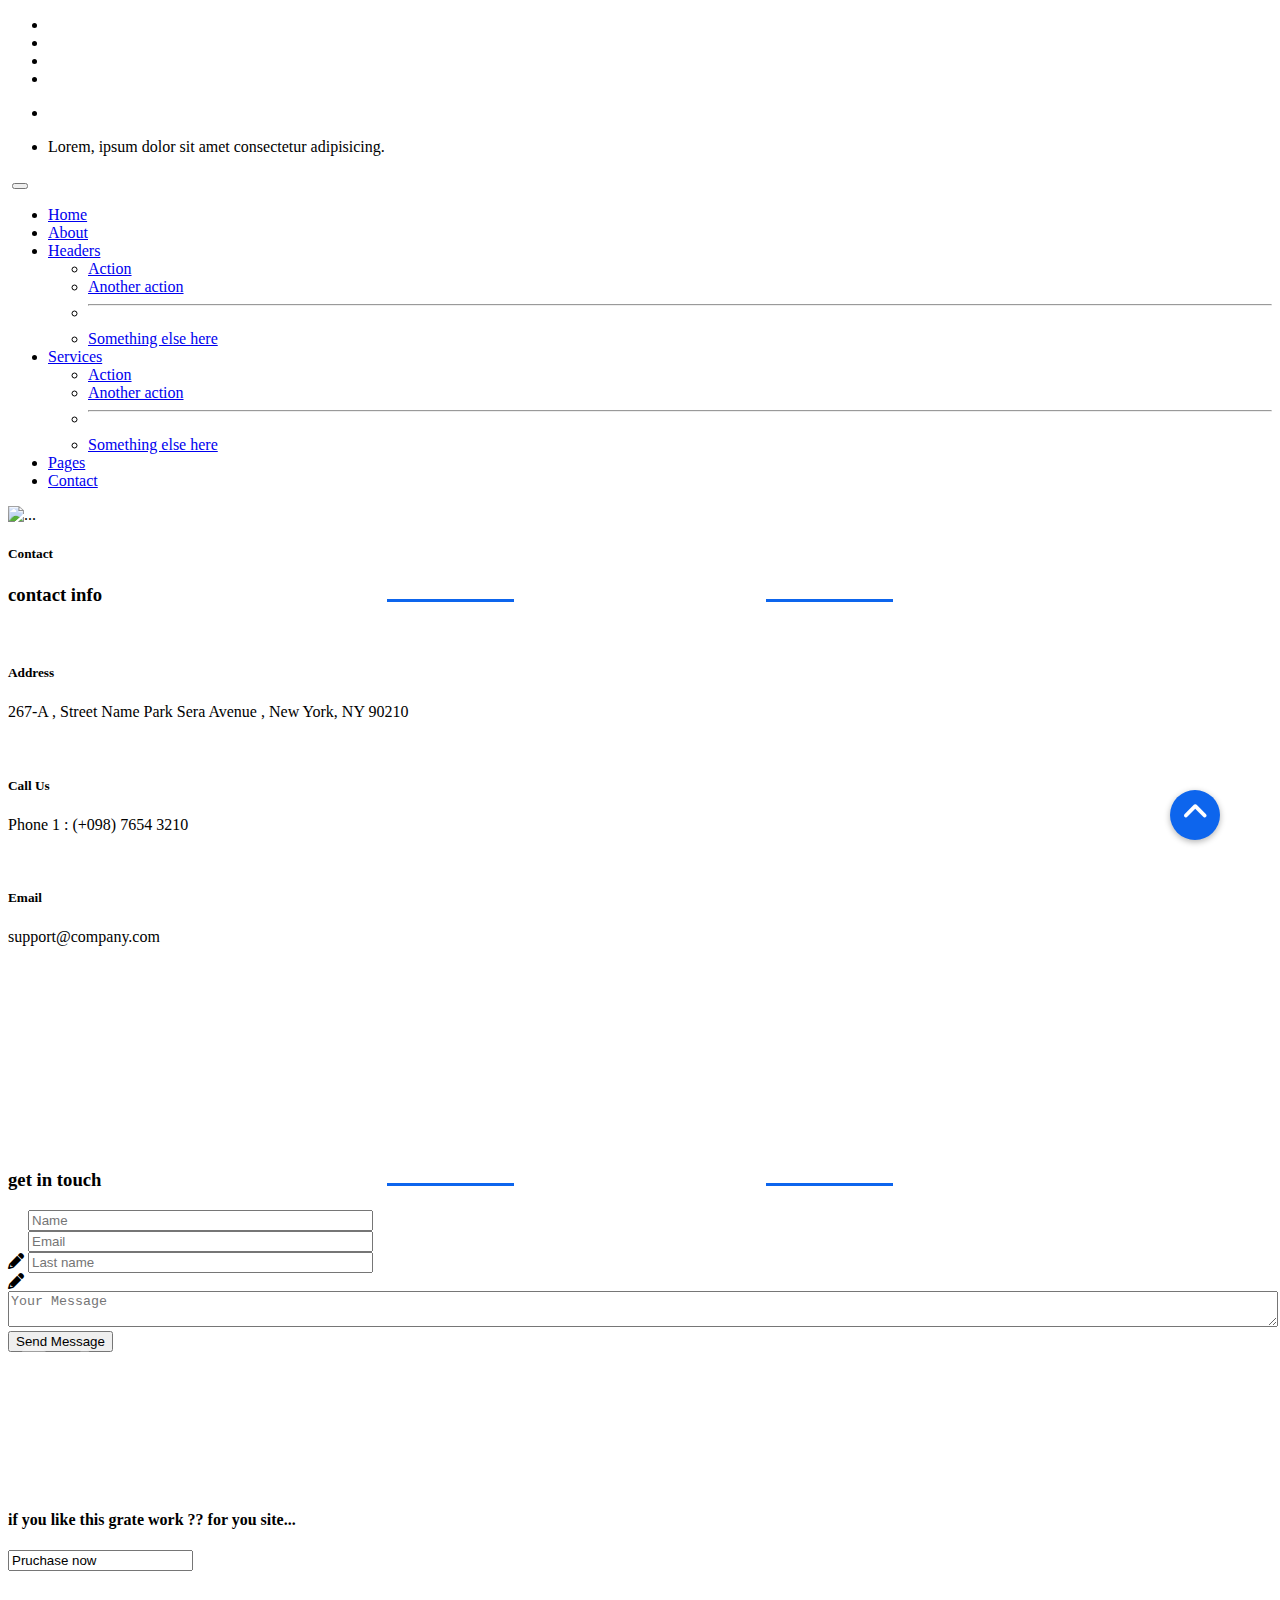
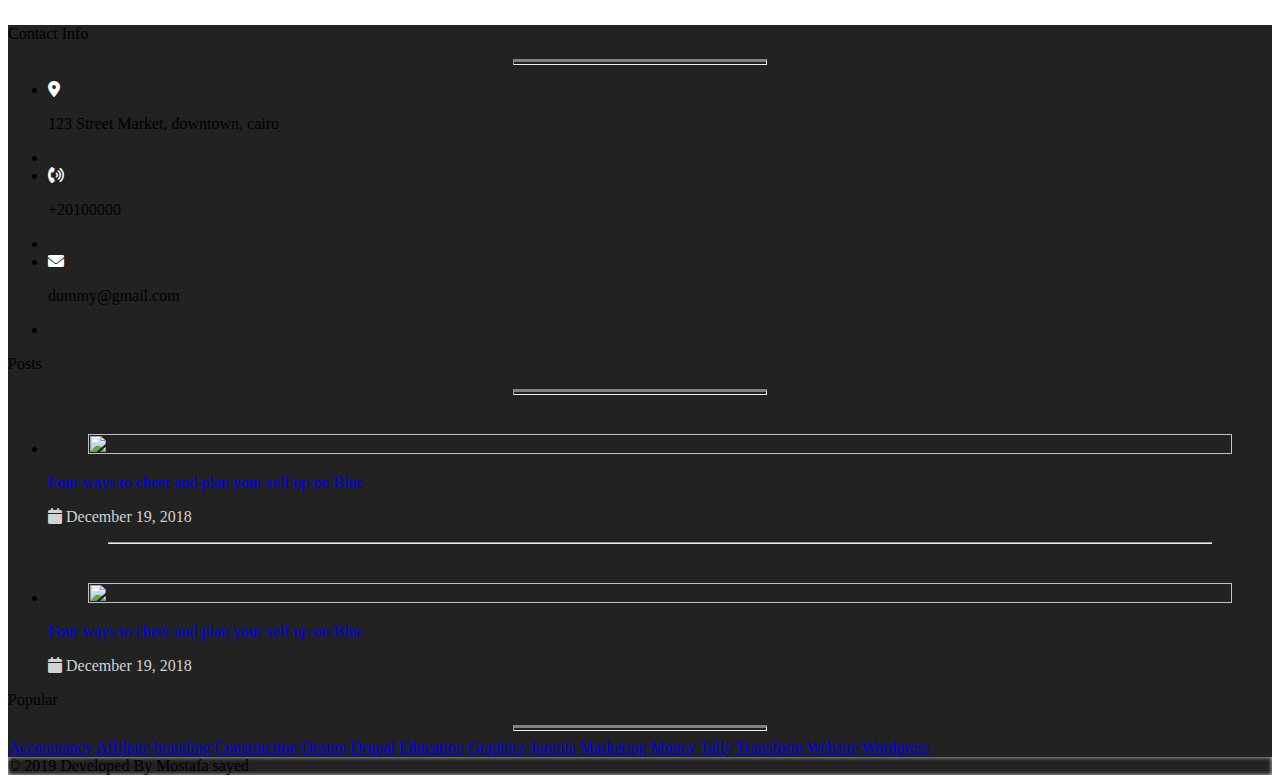
==== commit b6b49de4: "all is done" ====
--- a/contact.html
+++ b/contact.html
@@ -137,26 +137,30 @@
             </div>
             <div role="form" class="wpcf7" id="wpcf7-f137-p16-o1" lang="en-US" dir="ltr">
                 <div class="screen-reader-response"></div>
-                <form action="" method="post" class="">
+                <form id="myForm" action="" method="post" class="">
                     <div class="">
                         <div class="d-flex flex-row justify-content-between mt-5 mb-5">
                             <div class="d-inline-block border-bottom border-dark col-4 mx-2">
                                 <i class="fa-solid fa-user-large d-inline-block text-black"></i>
-                                <input type="text" class="border-0" name="name" value="" size="40" placeholder="Name">
+                                <input autocomplete="off" id="userName" type="text" class="border-0" name="name" value="" size="40" placeholder="Name">
+                                <label class="d-none"></label>
                             </div>
 
                             <div class="d-inline-block border-bottom border-dark col-4 mx-2">
                                 <i class="fa-solid fa-envelope d-inline-block text-black"></i>
-                                <input type="text" class="border-0" name="name" value="" size="40" placeholder="Email">
+                                <input id="userEmail" type="text" class="border-0" name="name" value="" size="40" placeholder="Email">
+                                <label class="d-none"></label>
                             </div>
                             <div class="d-inline-block border-bottom border-dark col-4 mx-2">
                                 <i class="fa fa-pencil d-inline-block text-black"></i>
-                                <input type="text" class="border-0" name="name" value="" size="40" placeholder="Subject">
+                                <input id="userLastName" type="text" class="border-0" name="name" value="" size="40" placeholder="Last name">
+                                <label class="d-none"></label>
                             </div>
                         </div>
                         <div class="col-md-12 d-flex  border-bottom border-dark">
                             <i class="fa fa-pencil d-inline-block text-black"></i>
-                            <textarea style="width: 100%;" name="message" class="border-0 d-inline-block mb-3" placeholder="Your Message"></textarea>
+                            <textarea id="userMessage" style="width: 100%;" name="message" class="border-0 d-inline-block mb-3" placeholder="Your Message"></textarea>
+                            <label class="d-none"></label>
                         </div>
                         <div class="col-md-12">
                             <input class="btn border rounded-pill mb-4 mt-4 fs-lg-3 bg-primary fw-bold text-white py-3 px-md-5 px-lg-3 px-sm-2" type="submit" value="Send Message">
@@ -237,21 +241,21 @@
                     <p class="fw-bold fs-2 text-light">Popular</p>
                     <hr class="foot-hr text-primary border-primary">
                     <div>
-                        <a href="#" class="foot-btns d-inline-block btn border rounded-pill bg-white text-black">Accountancy</a>
-                        <a href="#" class="foot-btns d-inline-block btn border rounded-pill bg-white text-black">Affiliate</a>
-                        <a href="#" class="foot-btns d-inline-block btn border rounded-pill bg-white text-black">branding</a>
-                        <a href="#" class="foot-btns d-inline-block btn border rounded-pill bg-white text-black">Construction</a>
-                        <a href="#" class="foot-btns d-inline-block btn border rounded-pill bg-white text-black">Design</a>
-                        <a href="#" class="foot-btns d-inline-block btn border rounded-pill bg-white text-black">Drupal</a>
-                        <a href="#" class="foot-btns d-inline-block btn border rounded-pill bg-white text-black">Education</a>
-                        <a href="#" class="foot-btns d-inline-block btn border rounded-pill bg-white text-black">Graphics</a>
-                        <a href="#" class="foot-btns d-inline-block btn border rounded-pill bg-white text-black">Joomla</a>
-                        <a href="#" class="foot-btns d-inline-block btn border rounded-pill bg-white text-black">Marketing</a>
-                        <a href="#" class="foot-btns d-inline-block btn border rounded-pill bg-white text-black">Money</a>
-                        <a href="#" class="foot-btns d-inline-block btn border rounded-pill bg-white text-black">Tally</a>
-                        <a href="#" class="foot-btns d-inline-block btn border rounded-pill bg-white text-black">Transform</a>
-                        <a href="#" class="foot-btns d-inline-block btn border rounded-pill bg-white text-black">Website</a>
-                        <a href="#" class="foot-btns d-inline-block btn border rounded-pill bg-white text-black">Wordpress</a></div>
+                        <a href="#" class="foot-btns mt-1 mb-1 d-inline-block btn border rounded-pill bg-white text-black">Accountancy</a>
+                        <a href="#" class="foot-btns mt-1 mb-1 d-inline-block btn border rounded-pill bg-white text-black">Affiliate</a>
+                        <a href="#" class="foot-btns mt-1 mb-1 d-inline-block btn border rounded-pill bg-white text-black">branding</a>
+                        <a href="#" class="foot-btns mt-1 mb-1 d-inline-block btn border rounded-pill bg-white text-black">Construction</a>
+                        <a href="#" class="foot-btns mt-1 mb-1 d-inline-block btn border rounded-pill bg-white text-black">Design</a>
+                        <a href="#" class="foot-btns mt-1 mb-1 d-inline-block btn border rounded-pill bg-white text-black">Drupal</a>
+                        <a href="#" class="foot-btns mt-1 mb-1 d-inline-block btn border rounded-pill bg-white text-black">Education</a>
+                        <a href="#" class="foot-btns mt-1 mb-1 d-inline-block btn border rounded-pill bg-white text-black">Graphics</a>
+                        <a href="#" class="foot-btns mt-1 mb-1 d-inline-block btn border rounded-pill bg-white text-black">Joomla</a>
+                        <a href="#" class="foot-btns mt-1 mb-1 d-inline-block btn border rounded-pill bg-white text-black">Marketing</a>
+                        <a href="#" class="foot-btns mt-1 mb-1 d-inline-block btn border rounded-pill bg-white text-black">Money</a>
+                        <a href="#" class="foot-btns mt-1 mb-1 d-inline-block btn border rounded-pill bg-white text-black">Tally</a>
+                        <a href="#" class="foot-btns mt-1 mb-1 d-inline-block btn border rounded-pill bg-white text-black">Transform</a>
+                        <a href="#" class="foot-btns mt-1 mb-1 d-inline-block btn border rounded-pill bg-white text-black">Website</a>
+                        <a href="#" class="foot-btns mt-1 mb-1 d-inline-block btn border rounded-pill bg-white text-black">Wordpress</a></div>
                 </div>
 
                 <!--end of the third col-->
@@ -272,8 +276,8 @@
     <a id="scrollUpBtn" href="#">
         <i class="fa fa-angle-up"></i>
     </a>
-    ///////////////
     <script src="https://cdn.jsdelivr.net/npm/bootstrap@5.1.3/dist/js/bootstrap.bundle.min.js " integrity="sha384-ka7Sk0Gln4gmtz2MlQnikT1wXgYsOg+OMhuP+IlRH9sENBO0LRn5q+8nbTov4+1p " crossorigin="anonymous "></script>
+    <script src="js/validation.js"></script>
 </body>
 
 </html>